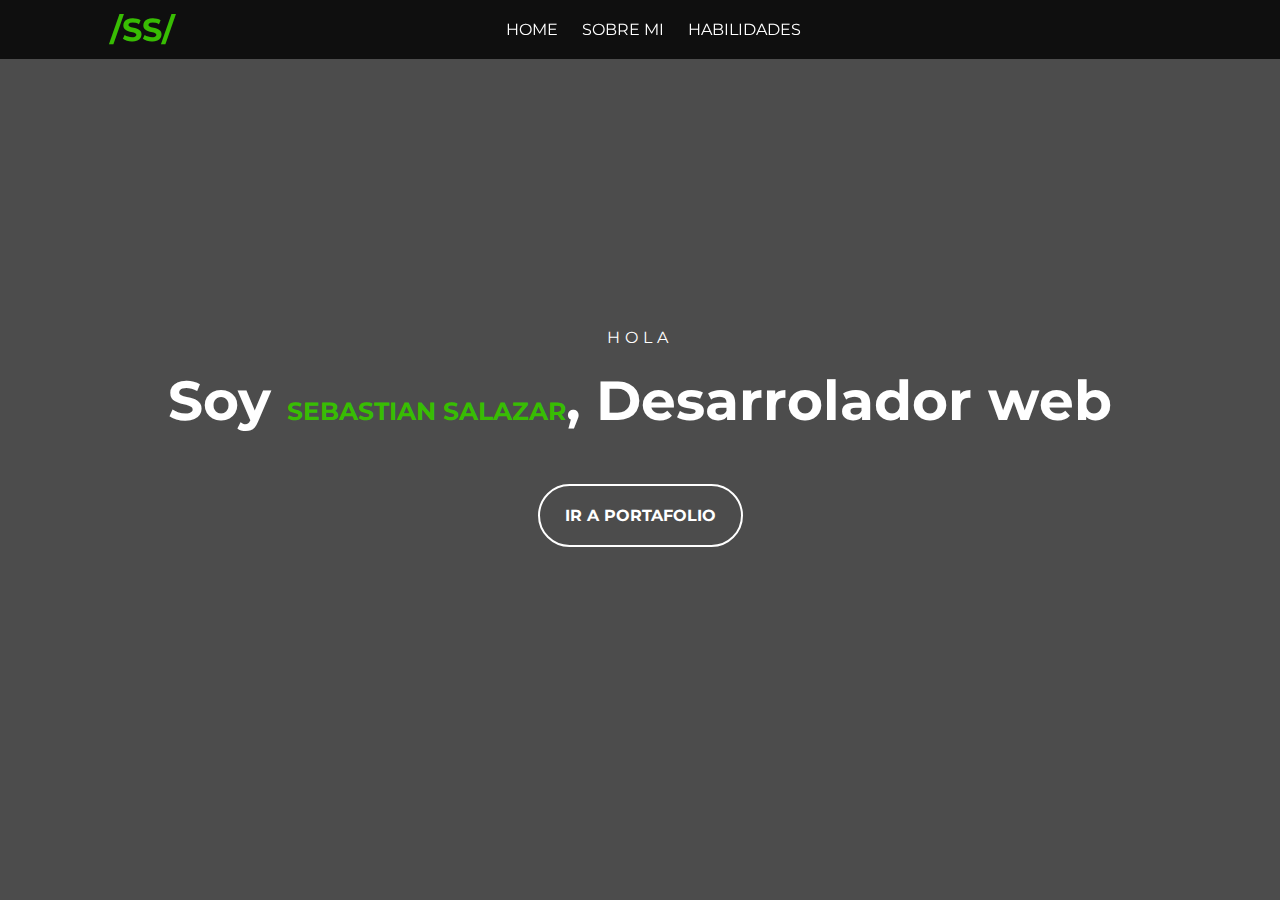
==== index.html @ 55a0d332 "portafolio web" ====
<!DOCTYPE html>
<html lang="en">
<head>
    <meta charset="UTF-8">
    <meta http-equiv="X-UA-Compatible" content="IE=edge">
    <meta name="viewport" content="width=device-width, initial-scale=1.0">
    <link rel="stylesheet" href="https://cdnjs.cloudflare.com/ajax/libs/font-awesome/6.2.0/css/all.min.css" integrity="sha512-xh6O/CkQoPOWDdYTDqeRdPCVd1SpvCA9XXcUnZS2FmJNp1coAFzvtCN9BmamE+4aHK8yyUHUSCcJHgXloTyT2A==" crossorigin="anonymous" referrerpolicy="no-referrer" />
    <link rel="stylesheet" href="styles.css">
    <title>Portafolio Web</title>
</head>
<body>
    <section id="inicio">
        <div class="contenido">
            <header>
                <div class="contenido-header">
                    <h1>/SS/</h1>
                    <nav id="nav" class="">
                        <ul id="links">
                            <li><a href="index.html">HOME</a></li>
                            <li><a href="sobremi.html">SOBRE MI</a></li>
                            <li><a href="habilidades.html">HABILIDADES</a></li>
                        </ul>
                    </nav>

                    <div id="icono-nav">
                        <i class="fa-solid fa-bars"></i>
                    </div>
                        <div class="redes">
                            <a href="https://www.youtube.com/watch?v=dQw4w9WgXcQ"  target="_blank"><i class="fa-brands fa-youtube"></i></a>
                            <a href="https://www.facebook.com/profile.php?id=100004724595784"  target="_blank"><i class="fa-brands fa-facebook"></i></a>
                            <a href="https://www.instagram.com/bast1_oficial/"  target="_blank"><i class="fa-brands fa-instagram"></i></a>
                        </div>
                </div>
            </header>

            <div class="presentacion">
                <p class="bienvenida">HOLA</p>
                <h2>Soy <span>SEBASTIAN SALAZAR</span>, Desarrolador web</h2>
                <a href="https://github.com/LuisSebastian28?tab=repositories" target="_blank">Ir a Portafolio</a>
            </div>
        </div>
    </section>
</body>
</html>
---- styles.css ----
@import url('https://fonts.googleapis.com/css2?family=Montserrat:wght@200;400;600&display=swap');
*{
    margin: 0;
    padding: 0;
    box-sizing: border-box;
    font-family: 'Montserrat';
}



#inicio{
    background: linear-gradient(rgba(0,0,0,.7), rgba(0,0,0,.7)), url("https://cdn.alfabetajuega.com/alfabetajuega/2021/06/Los-Pilares-los-cazadores-de-demonios-mAs-poderosos.jpg");
    background-size: cover;
    background-position: center center;
    height: 100vh;
}

#inicio .contenido header{
    background-color: rgba(0, 0, 0, .8);
    position: fixed;
    width: 100%;
    z-index: 100;
    top: 0;
}

#inicio .contenido header .contenido-header{
    max-width: 1100px;
    margin: auto;
    display: flex;
    justify-content: space-between;
    align-items: center;
    padding: 10px 20px;
}

#inicio .contenido header .contenido-header h1{
    text-align: center;
    color: #38bd03;
}

#inicio .contenido header .contenido-header nav ul{
    list-style: none;
    display: flex;
    align-items: center;
}

#inicio .contenido header .contenido-header nav ul li a{
    text-decoration: none;
    color: #fff;
    margin: 0 12px;
    font-weight: 400;
    transition: .5s;
}

#inicio .contenido header .contenido-header nav ul a:hover{
    color: #38bd03;
}

#inicio .contenido header .contenido-header .redes a{
    text-decoration: none;
    color: #fff;
    display: inline-block;
    margin-left: 10px;
    transition: .5s;
}

#inicio .contenido header .contenido-header .redes a:hover{
    color: #38bd03;
}


#inicio .contenido .presentacion{
    max-width: 1100px;
    height: 100vh;
    margin: auto;
    color: #fff;
    display: flex;
    flex-direction: column;
    align-items: center;
    justify-content: center;
}

#inicio .contenido .presentacion .bienvenida{
    font-size: 16px;
    margin-bottom: 20px;
    text-transform: uppercase;
    letter-spacing: 5px;
}

#inicio .contenido .presentacion h2{
    font-size: 55px;
    margin-bottom: 25px;
    text-align: center;
}

#inicio .contenido .presentacion h2 span{
    font-size: 25px;
    color: #38bd03;
}

#inicio .contenido .presentacion a{
    text-decoration: none;
    display: inline-block;
    margin: 25px;
    padding: 20px 25px;
    border: 2px solid #fff;
    border-radius: 50px;
    color: #fff;
    font-weight: bold;
    text-transform: uppercase;
    transition: .5s;
}

#inicio .contenido .presentacion a:hover{
    background-color: #38bd03;
}

#icono-nav{
    color: #fff;
    display: none;
}
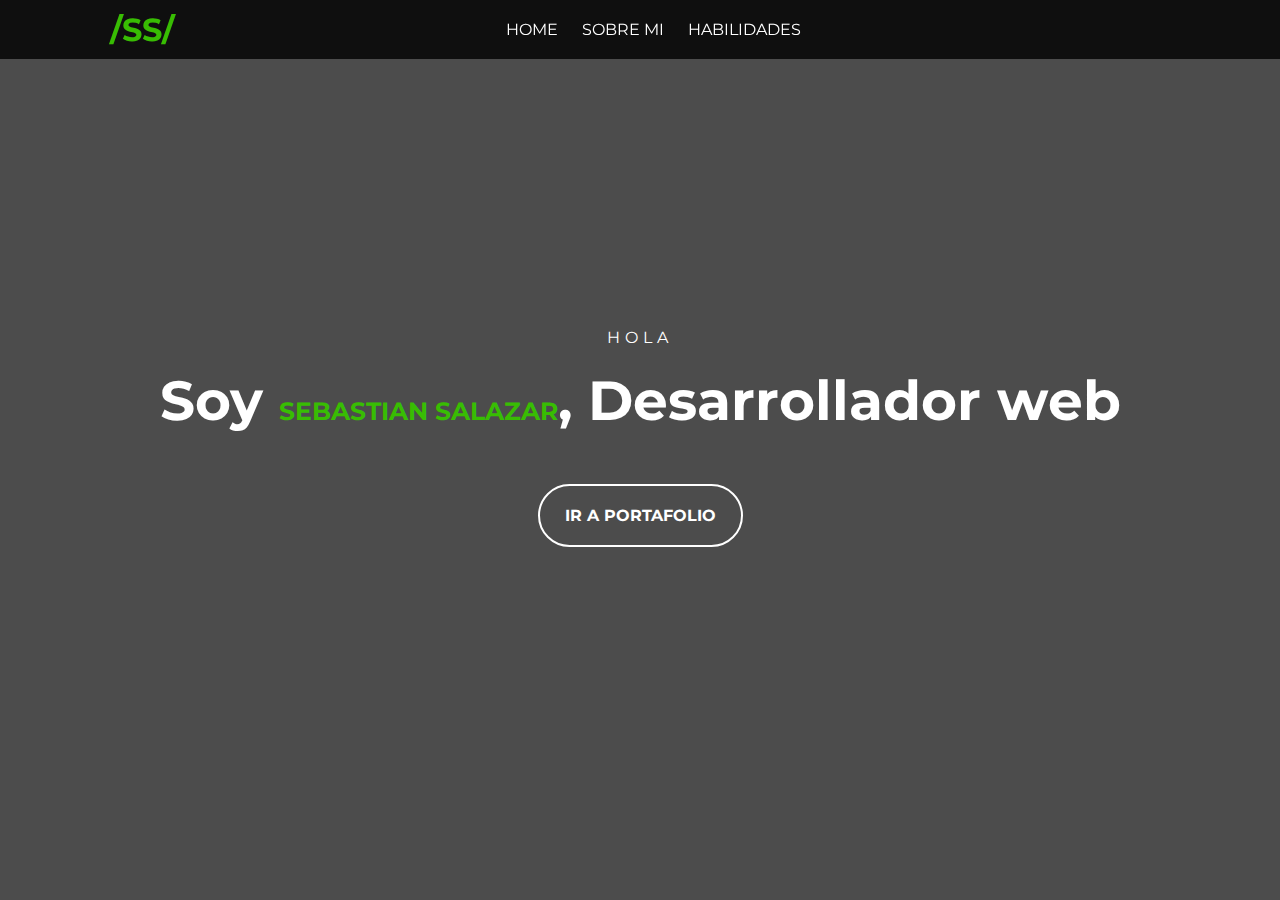
==== commit 70aadeda: "arreglos" ====
--- a/index.html
+++ b/index.html
@@ -35,7 +35,7 @@
 
             <div class="presentacion">
                 <p class="bienvenida">HOLA</p>
-                <h2>Soy <span>SEBASTIAN SALAZAR</span>, Desarrolador web</h2>
+                <h2>Soy <span>SEBASTIAN SALAZAR</span>, Desarrollador web</h2>
                 <a href="https://github.com/LuisSebastian28?tab=repositories" target="_blank">Ir a Portafolio</a>
             </div>
         </div>
